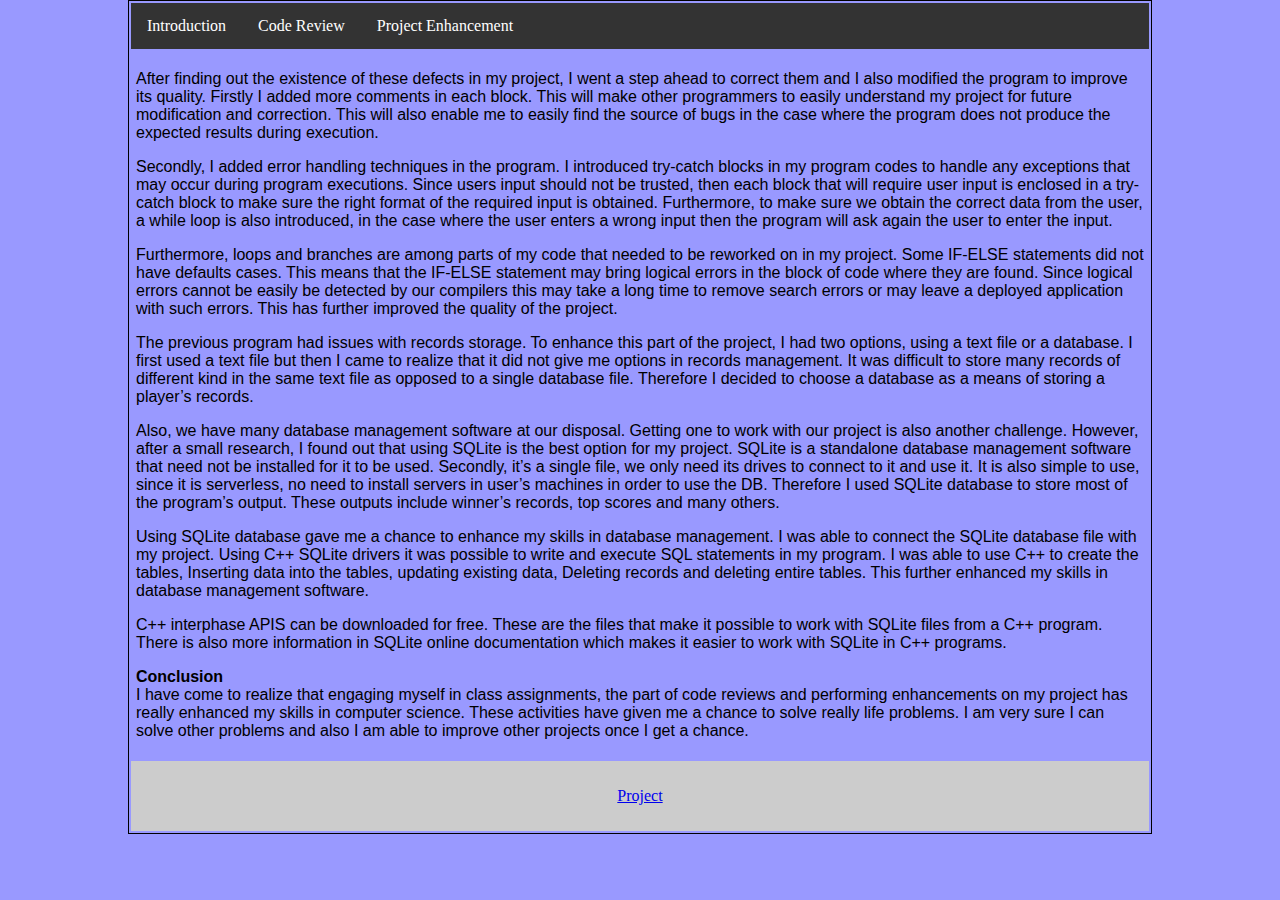
==== ProjectEnh2.html @ 051dd19b "Add files via upload" ====
<!DOCTYPE html PUBLIC "-//W3C//DTD XHTML 1.0 Transitional//EN" "http://www.w3.org/TR/xhtml1/DTD/xhtml1-transitional.dtd">
<html xmlns="http://www.w3.org/1999/xhtml">
<head>
<meta http-equiv="Content-Type" content="text/html; charset=iso-8859-1" />
<title>Home</title>
<link rel="stylesheet" href="index.css">
</head>

<body>

                  <div class="nav">
				  
				  <ul>
  							<li><a href="index.html">Introduction</a></li>
  							<li><a href="ProjectEnh.html">Code Review</a></li>
 						 	<li><a href="ProjectEnh2.html">Project Enhancement</a></li>
  							
				  </ul>
				  
				  </div>
				  
				  
				  <div class="intro">
				  
				 <p>
 After finding out the existence of these defects in my project, I went a step ahead to correct them and I also modified the program to improve its quality.
Firstly I added more comments in each block. This will make other programmers to easily understand my project for future modification and correction. This will also enable me to easily find the source of bugs in the case where the program does not produce the expected results during execution.</p>
<p>
Secondly, I added error handling techniques in the program. I introduced try-catch blocks in my program codes to handle any exceptions that may occur during program executions. Since users input should not be trusted, then each block that will require user input is enclosed in a try-catch block to make sure the right format of the required input is obtained. Furthermore, to make sure we obtain the correct data from the user, a while loop is also introduced, in the case where the user enters a wrong input then the program will ask again the user to enter the input.</p>

<p>
Furthermore, loops and branches are among parts of my code that needed to be reworked on in my project. Some IF-ELSE statements did not have defaults cases. This means that the IF-ELSE statement may bring logical errors in the block of code where they are found. Since logical errors cannot be easily be detected by our compilers this may take a long time to remove search errors or may leave a deployed application with such errors. This has further improved the quality of the project.</p>
<p>
The previous program had issues with records storage. To enhance this part of the project, I had two options, using a text file or a database. I first used a text file but then I came to realize that it did not give me options in records management. It was difficult to store many records of different kind in the same text file as opposed to a single database file. Therefore I decided to choose a database as a means of storing a player�s records.</p>
<p>
Also, we have many database management software at our disposal. Getting one to work with our project is also another challenge. However, after a small research, I found out that using SQLite is the best option for my project. SQLite is a standalone database management software that need not be installed for it to be used. Secondly, it�s a single file, we only need its drives to connect to it and use it. It is also simple to use, since it is serverless, no need to install servers in user�s machines in order to use the DB. Therefore I used SQLite database to store most of the program�s output. These outputs include winner�s records, top scores and many others.</p>
<p>
Using SQLite database gave me a chance to enhance my skills in database management. I was able to connect the SQLite database file with my project. Using C++ SQLite drivers it was possible to write and execute SQL statements in my program. I was able to use C++ to create the tables, Inserting data into the tables, updating existing data, Deleting records and deleting entire tables. This further enhanced my skills in database management software.</p>

<p>
C++ interphase APIS can be downloaded for free. These are the files that make it possible to work with SQLite files from a C++ program. There is also more information in SQLite online documentation which makes it easier to work with SQLite in C++ programs. </p>

<p>
<strong>Conclusion</strong><br>
I have come to realize that engaging myself in class assignments, the part of code reviews and performing enhancements on my project has really enhanced my skills in computer science. These activities have given me a chance to solve really life problems. I am very sure I can solve other problems and also I am able to improve other projects once I get a chance.

</p>

				  </div>
				  
				  <div class="footer">
				                    <p>
									              <a href="https://github.com/zaidjadam/farklerules">Project</a>
									</p>
				  </div>
</body>
</html>
---- index.css ----
body{

  border:1px solid black;
  padding:2px;
  margin-left:10%;
  margin-right:10%;
  margin-top:0px;
  background-color:#9999FF;

}

ul {
  list-style-type: none;
  margin: 0;
  padding: 0;
  overflow: hidden;
  background-color: #333;
}

li {
  float: left;
}

li a {
  display: block;
  color: white;
  text-align: center;
  padding: 14px 16px;
  text-decoration: none;
}

/* Change the link color to #111 (black) on hover */
li a:hover {
  background-color: #111;
}

.intro{

 padding:5px;
 font-family:Arial, Helvetica, sans-serif;

}

.footer{

	
	background-color:#CCCCCC;
	text-align:center;
	padding:10px;
}
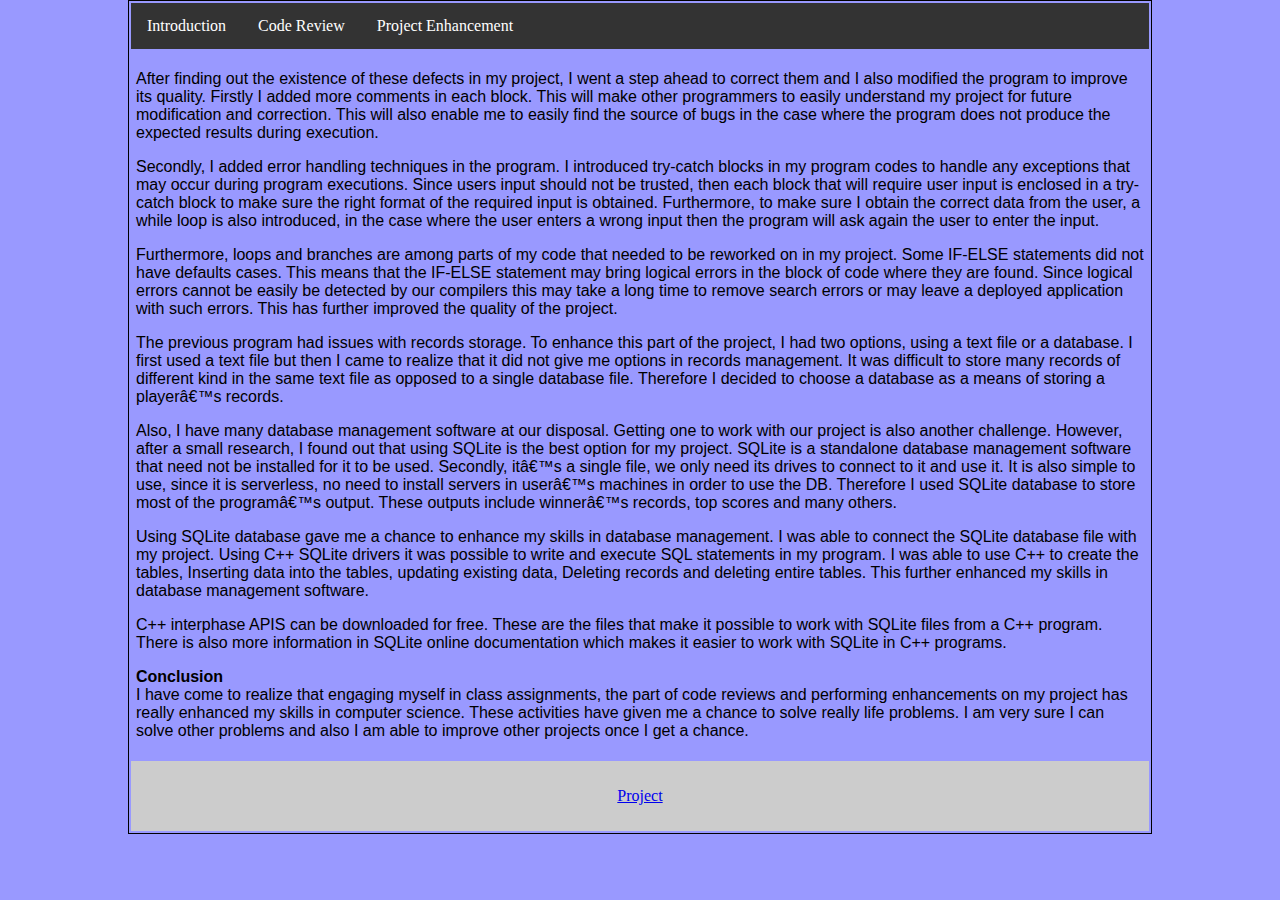
==== commit 68b2c826: "Update ProjectEnh2.html" ====
--- a/ProjectEnh2.html
+++ b/ProjectEnh2.html
@@ -26,14 +26,14 @@
  After finding out the existence of these defects in my project, I went a step ahead to correct them and I also modified the program to improve its quality.
 Firstly I added more comments in each block. This will make other programmers to easily understand my project for future modification and correction. This will also enable me to easily find the source of bugs in the case where the program does not produce the expected results during execution.</p>
 <p>
-Secondly, I added error handling techniques in the program. I introduced try-catch blocks in my program codes to handle any exceptions that may occur during program executions. Since users input should not be trusted, then each block that will require user input is enclosed in a try-catch block to make sure the right format of the required input is obtained. Furthermore, to make sure we obtain the correct data from the user, a while loop is also introduced, in the case where the user enters a wrong input then the program will ask again the user to enter the input.</p>
+Secondly, I added error handling techniques in the program. I introduced try-catch blocks in my program codes to handle any exceptions that may occur during program executions. Since users input should not be trusted, then each block that will require user input is enclosed in a try-catch block to make sure the right format of the required input is obtained. Furthermore, to make sure I obtain the correct data from the user, a while loop is also introduced, in the case where the user enters a wrong input then the program will ask again the user to enter the input.</p>
 
 <p>
 Furthermore, loops and branches are among parts of my code that needed to be reworked on in my project. Some IF-ELSE statements did not have defaults cases. This means that the IF-ELSE statement may bring logical errors in the block of code where they are found. Since logical errors cannot be easily be detected by our compilers this may take a long time to remove search errors or may leave a deployed application with such errors. This has further improved the quality of the project.</p>
 <p>
-The previous program had issues with records storage. To enhance this part of the project, I had two options, using a text file or a database. I first used a text file but then I came to realize that it did not give me options in records management. It was difficult to store many records of different kind in the same text file as opposed to a single database file. Therefore I decided to choose a database as a means of storing a player�s records.</p>
+The previous program had issues with records storage. To enhance this part of the project, I had two options, using a text file or a database. I first used a text file but then I came to realize that it did not give me options in records management. It was difficult to store many records of different kind in the same text file as opposed to a single database file. Therefore I decided to choose a database as a means of storing a player’s records.</p>
 <p>
-Also, we have many database management software at our disposal. Getting one to work with our project is also another challenge. However, after a small research, I found out that using SQLite is the best option for my project. SQLite is a standalone database management software that need not be installed for it to be used. Secondly, it�s a single file, we only need its drives to connect to it and use it. It is also simple to use, since it is serverless, no need to install servers in user�s machines in order to use the DB. Therefore I used SQLite database to store most of the program�s output. These outputs include winner�s records, top scores and many others.</p>
+Also, I have many database management software at our disposal. Getting one to work with our project is also another challenge. However, after a small research, I found out that using SQLite is the best option for my project. SQLite is a standalone database management software that need not be installed for it to be used. Secondly, it’s a single file, we only need its drives to connect to it and use it. It is also simple to use, since it is serverless, no need to install servers in user’s machines in order to use the DB. Therefore I used SQLite database to store most of the program’s output. These outputs include winner’s records, top scores and many others.</p>
 <p>
 Using SQLite database gave me a chance to enhance my skills in database management. I was able to connect the SQLite database file with my project. Using C++ SQLite drivers it was possible to write and execute SQL statements in my program. I was able to use C++ to create the tables, Inserting data into the tables, updating existing data, Deleting records and deleting entire tables. This further enhanced my skills in database management software.</p>
 
